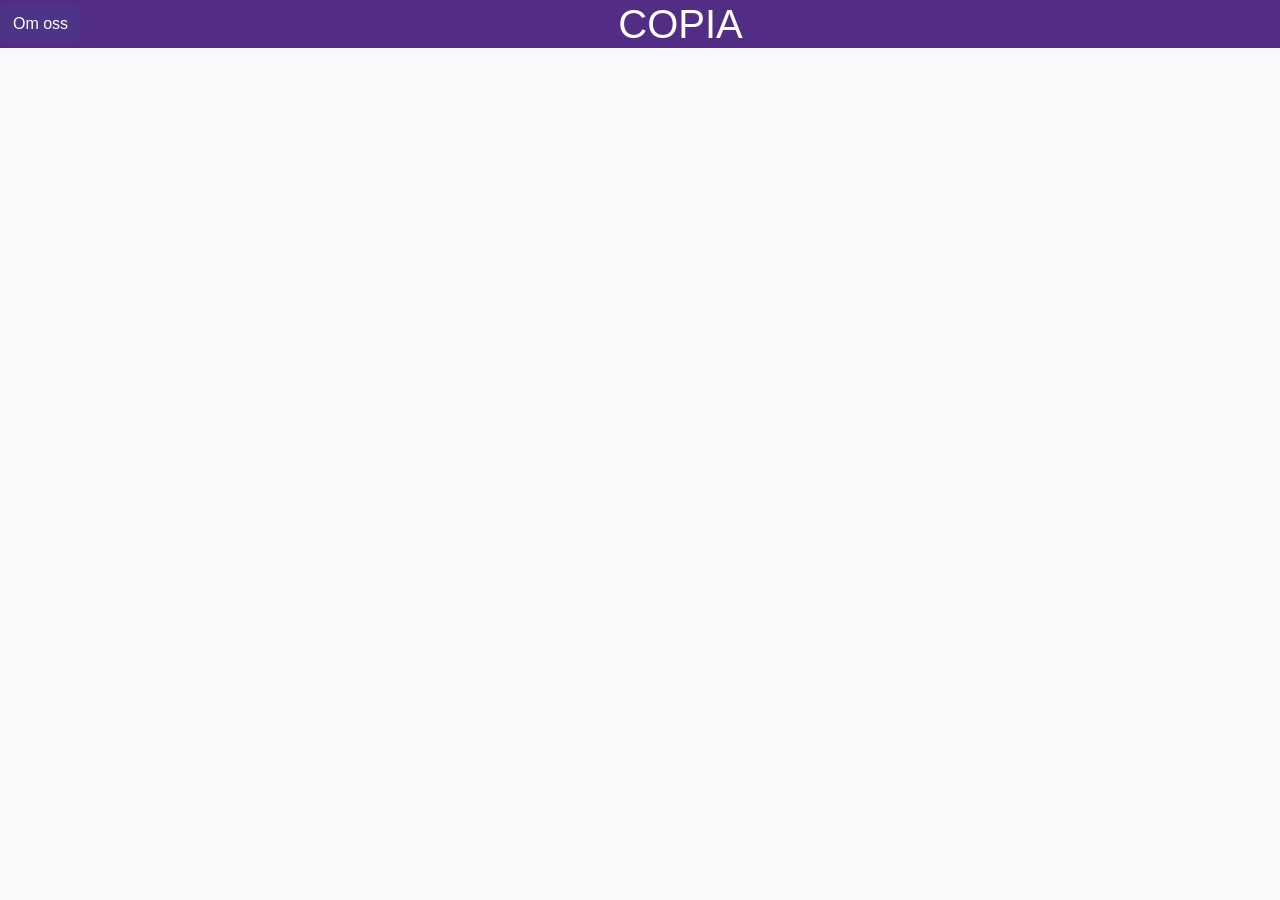
==== index.html @ c71275b8 "Initial commit for WebShop-VG" ====
<!DOCTYPE html>
<html lang="en">

<head>
    <meta charset="UTF-8">
    <meta name="viewport" content="width=device-width, initial-scale=1.0">
    <title>COPIA</title>
    <link rel="stylesheet" href="style.css">
</head>

<body>
    <div class="slider d-flex justify-content-center align-items-center">
        <a href="omoss.html"><button class="purchase-btn btn btn-primary">Om oss</button></a>
        <h1> COPIA </h1>
    </div>

    <div class="container mt-4">
       
    </div>
   

    <br>
    <br>
    <br>
    <script src="theScript.js"></script>
</body> 
</html>
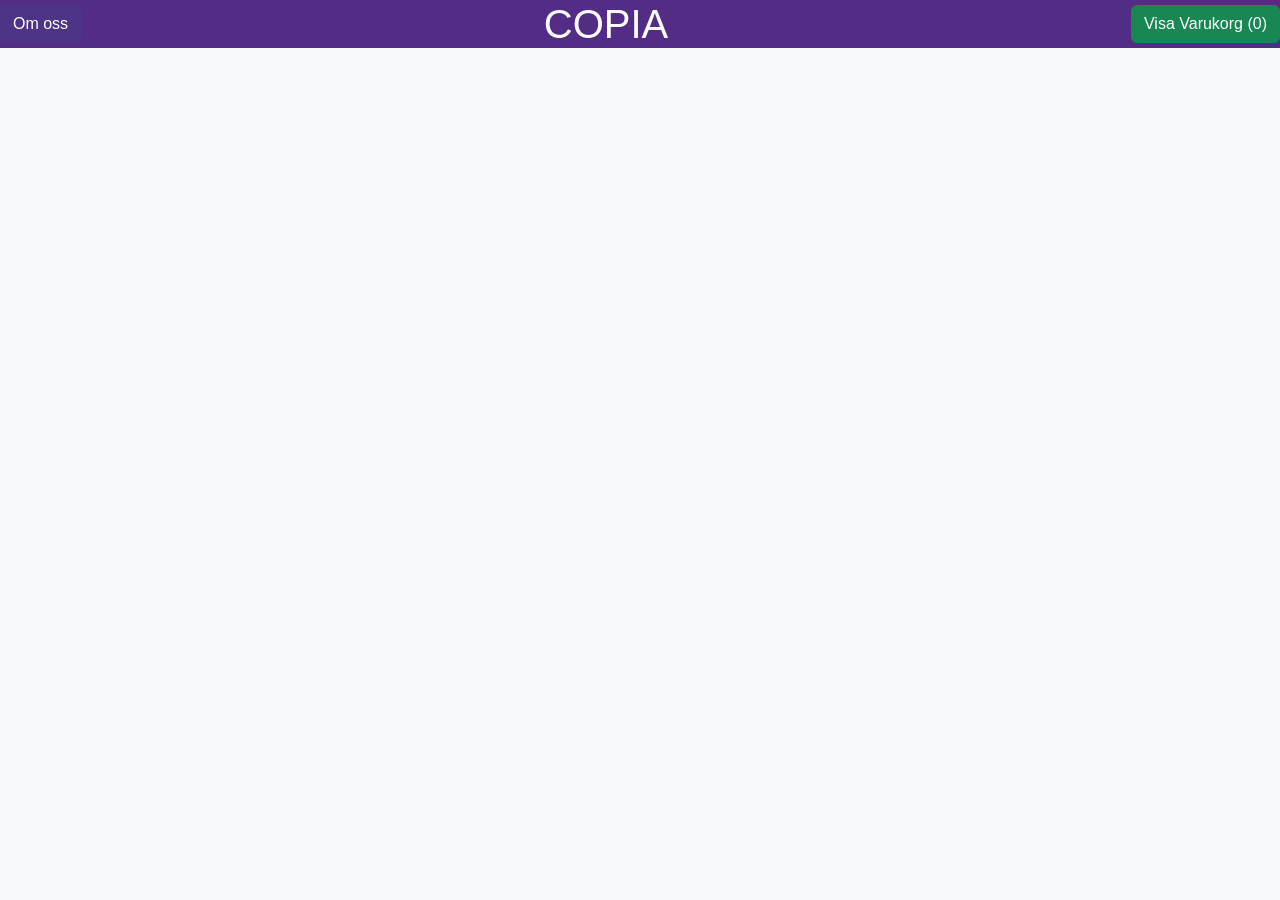
==== commit 8a73d50e: "Uppdaterade projektet" ====
--- a/index.html
+++ b/index.html
@@ -12,12 +12,16 @@
     <div class="slider d-flex justify-content-center align-items-center">
         <a href="omoss.html"><button class="purchase-btn btn btn-primary">Om oss</button></a>
         <h1> COPIA </h1>
+        <a href="cart.html" class="cart-link">
+            <button class="btn btn-success">
+                Visa Varukorg (<span id="cartCount">0</span>)
+            </button>
+        </a>
     </div>
 
     <div class="container mt-4">
-       
+        <!-- Products will be dynamically loaded here -->
     </div>
-   
 
     <br>
     <br>
